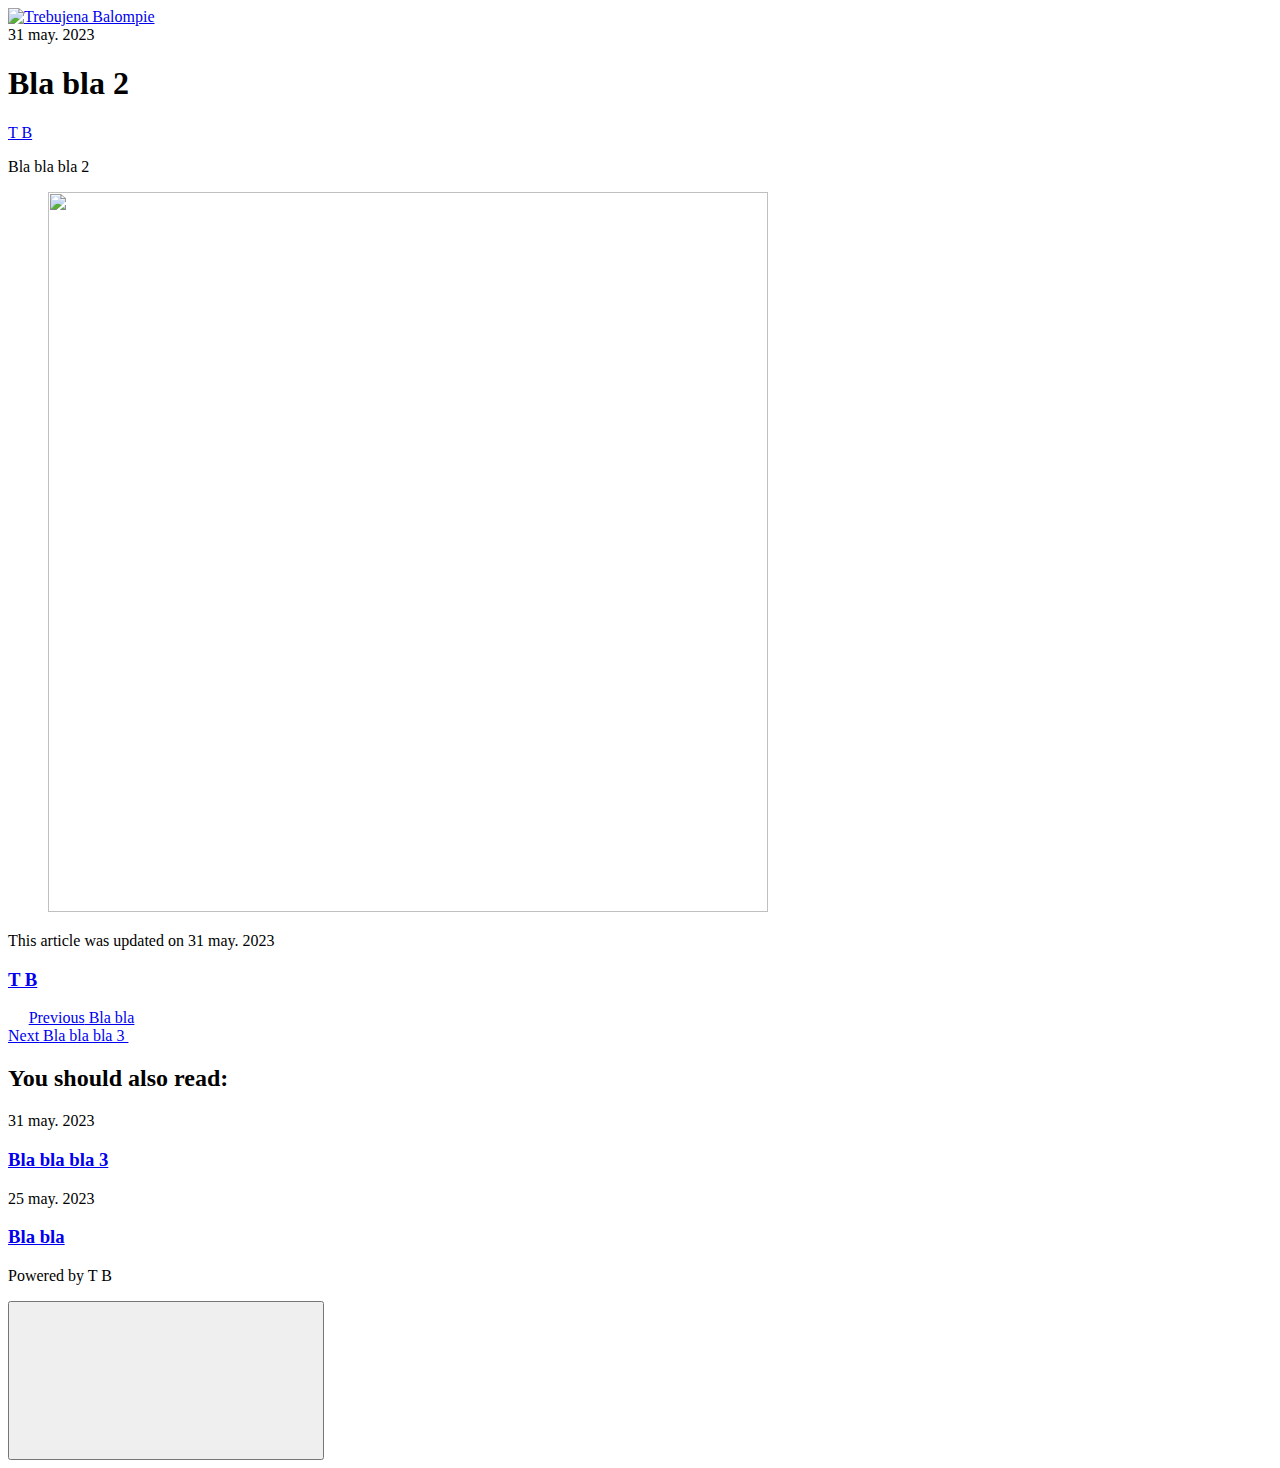
==== bla-bla-2/index.html @ 80f07122 "Updated from Publii" ====
<!DOCTYPE html><html lang="es"><head><meta charset="utf-8"><meta http-equiv="X-UA-Compatible" content="IE=edge"><meta name="viewport" content="width=device-width,initial-scale=1"><title>Bla bla 2 - Trebujena Balompie</title><meta name="description" content="Bla bla bla 2"><meta name="generator" content="Publii Open-Source CMS for Static Site"><link rel="canonical" href="https://trebujenabalompie.club/bla-bla-2/"><link rel="alternate" type="application/atom+xml" href="https://trebujenabalompie.club/feed.xml"><link rel="alternate" type="application/json" href="https://trebujenabalompie.club/feed.json"><meta property="og:title" content="Bla bla 2"><meta property="og:image" content="https://trebujenabalompie.club/media/website/logo-trebujenabalompie-fuera-trans.png"><meta property="og:image:width" content="720"><meta property="og:image:height" content="720"><meta property="og:site_name" content="Trebujena Balompie"><meta property="og:description" content="Bla bla bla 2"><meta property="og:url" content="https://trebujenabalompie.club/bla-bla-2/"><meta property="og:type" content="article"><link rel="shortcut icon" href="https://trebujenabalompie.club/media/website/logo-trebujenabalompie-fuera-azul-16x16.ico" type="image/x-icon"><link rel="stylesheet" href="https://trebujenabalompie.club/assets/css/style.css?v=a30549bc070ebc5da0fb599e8fc26c7a"><script type="application/ld+json">{"@context":"http://schema.org","@type":"Article","mainEntityOfPage":{"@type":"WebPage","@id":"https://trebujenabalompie.club/bla-bla-2/"},"headline":"Bla bla 2","datePublished":"2023-05-31T10:08","dateModified":"2023-05-31T10:08","image":{"@type":"ImageObject","url":"https://trebujenabalompie.club/media/website/logo-trebujenabalompie-fuera-trans.png","height":720,"width":720},"description":"Bla bla bla 2","author":{"@type":"Person","name":"T B","url":"https://trebujenabalompie.club/authors/t-b/"},"publisher":{"@type":"Organization","name":"T B","logo":{"@type":"ImageObject","url":"https://trebujenabalompie.club/media/website/logo-trebujenabalompie-fuera-trans.png","height":720,"width":720}}}</script><noscript><style>img[loading] {
                    opacity: 1;
                }</style></noscript></head><body><div class="site-container"><header class="top" id="js-header"><a class="logo" href="https://trebujenabalompie.club/"><img src="https://trebujenabalompie.club/media/website/logo-trebujenabalompie-fuera-trans.png" alt="Trebujena Balompie" width="720" height="720"></a></header><main><article class="post"><div class="hero"><header class="hero__content"><div class="wrapper"><div class="post__meta"><time datetime="2023-05-31T10:08">31 may. 2023</time></div><h1>Bla bla 2</h1><div class="post__meta post__meta--author"><a href="https://trebujenabalompie.club/authors/t-b/" class="feed__author">T B</a></div></div></header></div><div class="wrapper post__entry"><p>Bla <span style="color: #000000;">bla</span> bla 2</p><figure class="post__image"><img loading="lazy" src="https://trebujenabalompie.club/media/posts/2/logo-trebujenabalompie-fuera-azul.png" alt="" width="720" height="720" sizes="100vw" srcset="https://trebujenabalompie.club/media/posts/2/responsive/logo-trebujenabalompie-fuera-azul-xs.png 300w, https://trebujenabalompie.club/media/posts/2/responsive/logo-trebujenabalompie-fuera-azul-sm.png 480w, https://trebujenabalompie.club/media/posts/2/responsive/logo-trebujenabalompie-fuera-azul-md.png 768w, https://trebujenabalompie.club/media/posts/2/responsive/logo-trebujenabalompie-fuera-azul-lg.png 1024w, https://trebujenabalompie.club/media/posts/2/responsive/logo-trebujenabalompie-fuera-azul-xl.png 1360w, https://trebujenabalompie.club/media/posts/2/responsive/logo-trebujenabalompie-fuera-azul-2xl.png 1600w"></figure></div><footer class="wrapper post__footer"><p class="post__last-updated">This article was updated on 31 may. 2023</p><div class="post__share"></div><div class="post__bio bio"><div><h3 class="bio__name"><a href="https://trebujenabalompie.club/authors/t-b/" rel="author">T B</a></h3></div></div></footer></article><nav class="post__nav"><div class="post__nav-inner"><div class="post__nav-prev"><svg width="1.041em" height="0.416em" aria-hidden="true"><use xlink:href="https://trebujenabalompie.club/assets/svg/svg-map.svg#arrow-prev"/></svg> <a href="https://trebujenabalompie.club/bla-bla/" class="post__nav-link" rel="prev"><span>Previous</span> Bla bla</a></div><div class="post__nav-next"><a href="https://trebujenabalompie.club/bla-bla-bla-3/" class="post__nav-link" rel="next"><span>Next</span> Bla bla bla 3 </a><svg width="1.041em" height="0.416em" aria-hidden="true"><use xlink:href="https://trebujenabalompie.club/assets/svg/svg-map.svg#arrow-next"/></svg></div></div></nav><div class="post__related related"><div class="wrapper"><h2 class="h5 related__title">You should also read:</h2><article class="related__item"><div class="feed__meta"><time datetime="2023-05-31T10:52" class="feed__date">31 may. 2023</time></div><h3 class="h1"><a href="https://trebujenabalompie.club/bla-bla-bla-3/">Bla bla bla 3</a></h3></article><article class="related__item"><div class="feed__meta"><time datetime="2023-05-25T13:26" class="feed__date">25 may. 2023</time></div><h3 class="h1"><a href="https://trebujenabalompie.club/bla-bla/">Bla bla</a></h3></article></div></div></main><footer class="footer"><div class="footer__copyright"><p>Powered by T B</p></div><button onclick="backToTopFunction()" id="backToTop" class="footer__bttop" aria-label="Back to top" title="Back to top"><svg><use xlink:href="https://trebujenabalompie.club/assets/svg/svg-map.svg#toparrow"/></svg></button></footer></div><script defer="defer" src="https://trebujenabalompie.club/assets/js/scripts.min.js?v=f47c11534595205f20935f0db2a62a85"></script><script>window.publiiThemeMenuConfig={mobileMenuMode:'sidebar',animationSpeed:300,submenuWidth: 'auto',doubleClickTime:500,mobileMenuExpandableSubmenus:true,relatedContainerForOverlayMenuSelector:'.top'};</script><script>var images = document.querySelectorAll('img[loading]');
        for (var i = 0; i < images.length; i++) {
            if (images[i].complete) {
                images[i].classList.add('is-loaded');
            } else {
                images[i].addEventListener('load', function () {
                    this.classList.add('is-loaded');
                }, false);
            }
        }</script></body></html>
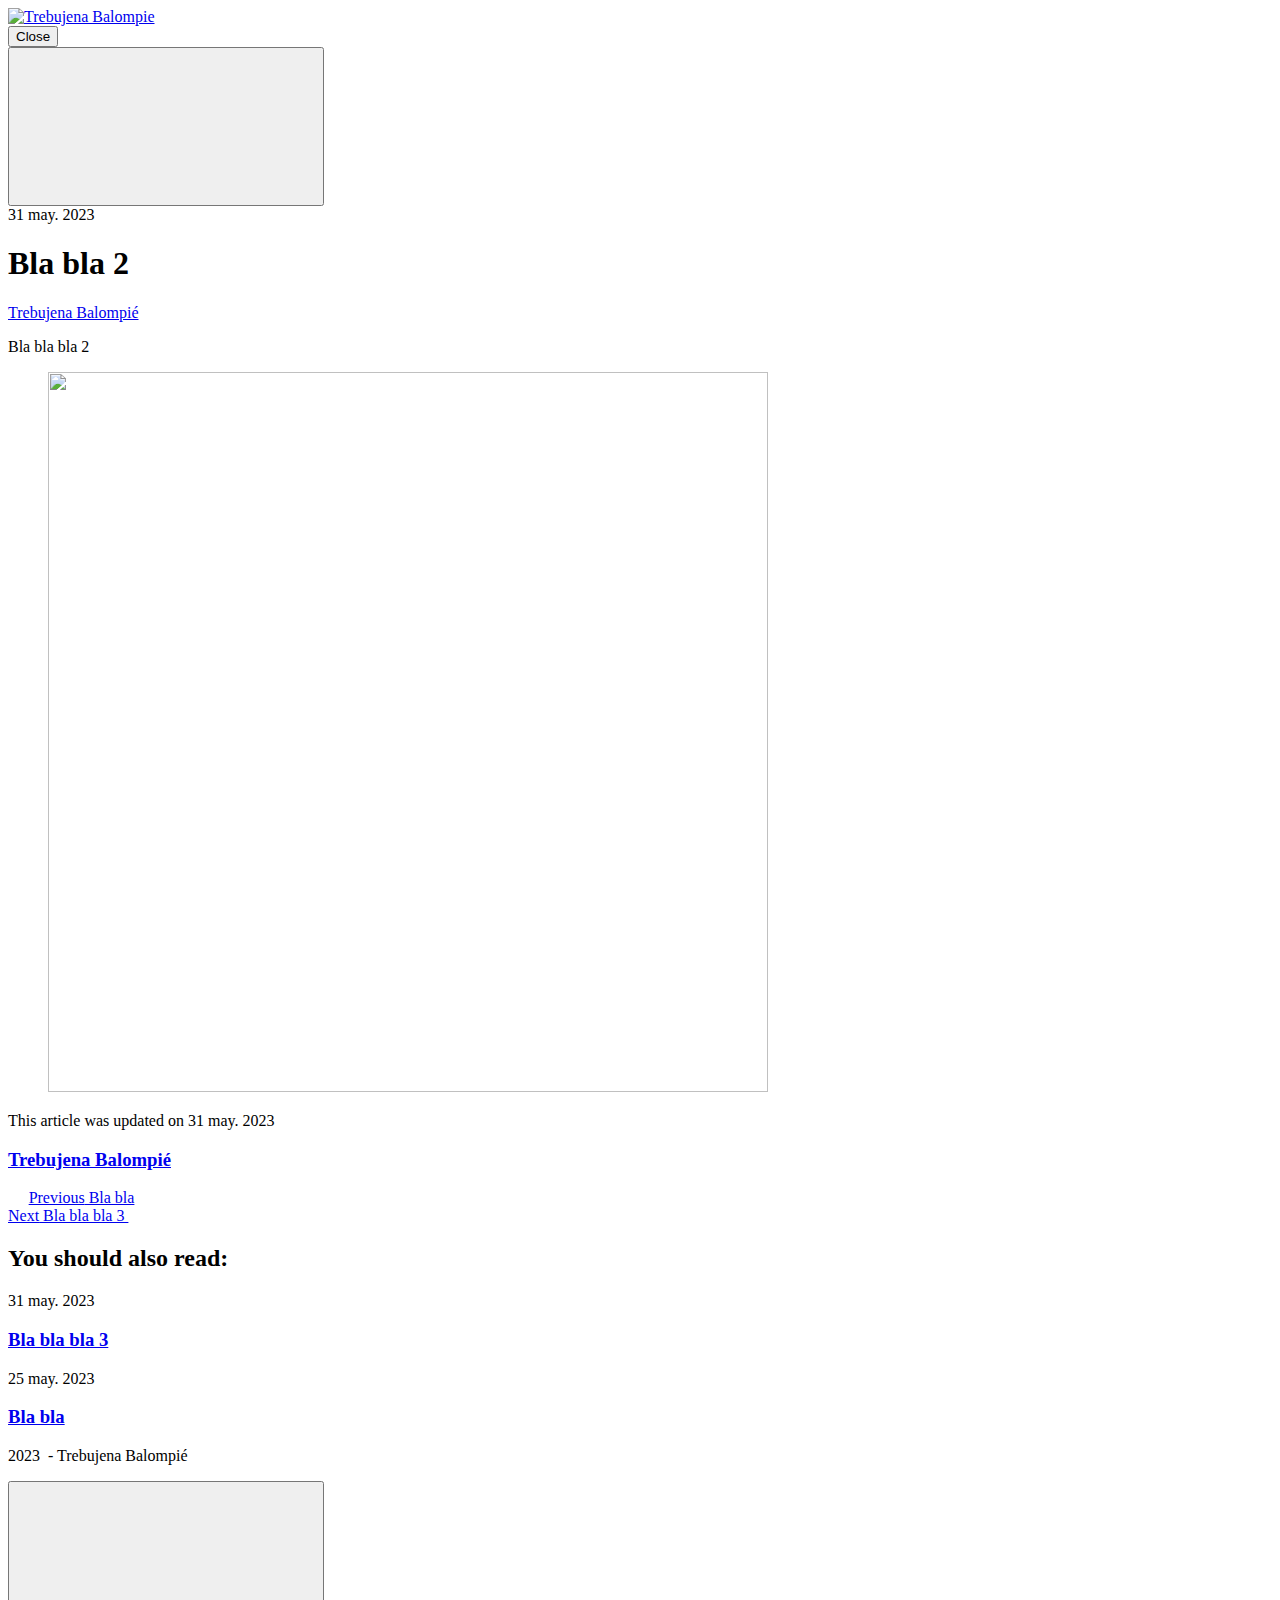
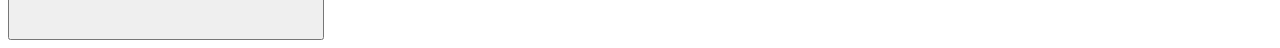
==== commit 3e1f0057: "Updated from Publii" ====
--- a/bla-bla-2/index.html
+++ b/bla-bla-2/index.html
@@ -1,6 +1,6 @@
-<!DOCTYPE html><html lang="es"><head><meta charset="utf-8"><meta http-equiv="X-UA-Compatible" content="IE=edge"><meta name="viewport" content="width=device-width,initial-scale=1"><title>Bla bla 2 - Trebujena Balompie</title><meta name="description" content="Bla bla bla 2"><meta name="generator" content="Publii Open-Source CMS for Static Site"><link rel="canonical" href="https://trebujenabalompie.club/bla-bla-2/"><link rel="alternate" type="application/atom+xml" href="https://trebujenabalompie.club/feed.xml"><link rel="alternate" type="application/json" href="https://trebujenabalompie.club/feed.json"><meta property="og:title" content="Bla bla 2"><meta property="og:image" content="https://trebujenabalompie.club/media/website/logo-trebujenabalompie-fuera-trans.png"><meta property="og:image:width" content="720"><meta property="og:image:height" content="720"><meta property="og:site_name" content="Trebujena Balompie"><meta property="og:description" content="Bla bla bla 2"><meta property="og:url" content="https://trebujenabalompie.club/bla-bla-2/"><meta property="og:type" content="article"><link rel="shortcut icon" href="https://trebujenabalompie.club/media/website/logo-trebujenabalompie-fuera-azul-16x16.ico" type="image/x-icon"><link rel="stylesheet" href="https://trebujenabalompie.club/assets/css/style.css?v=a30549bc070ebc5da0fb599e8fc26c7a"><script type="application/ld+json">{"@context":"http://schema.org","@type":"Article","mainEntityOfPage":{"@type":"WebPage","@id":"https://trebujenabalompie.club/bla-bla-2/"},"headline":"Bla bla 2","datePublished":"2023-05-31T10:08","dateModified":"2023-05-31T10:08","image":{"@type":"ImageObject","url":"https://trebujenabalompie.club/media/website/logo-trebujenabalompie-fuera-trans.png","height":720,"width":720},"description":"Bla bla bla 2","author":{"@type":"Person","name":"T B","url":"https://trebujenabalompie.club/authors/t-b/"},"publisher":{"@type":"Organization","name":"T B","logo":{"@type":"ImageObject","url":"https://trebujenabalompie.club/media/website/logo-trebujenabalompie-fuera-trans.png","height":720,"width":720}}}</script><noscript><style>img[loading] {
+<!DOCTYPE html><html lang="es"><head><meta charset="utf-8"><meta http-equiv="X-UA-Compatible" content="IE=edge"><meta name="viewport" content="width=device-width,initial-scale=1"><title>Bla bla 2 - Trebujena Balompie</title><meta name="description" content="Bla bla bla 2"><meta name="generator" content="Publii Open-Source CMS for Static Site"><link rel="canonical" href="https://trebujenabalompie.club/bla-bla-2/"><link rel="alternate" type="application/atom+xml" href="https://trebujenabalompie.club/feed.xml"><link rel="alternate" type="application/json" href="https://trebujenabalompie.club/feed.json"><meta property="og:title" content="Bla bla 2"><meta property="og:image" content="https://trebujenabalompie.club/media/website/logo-trebujenabalompie-fuera-trans-borde-azul.png"><meta property="og:image:width" content="720"><meta property="og:image:height" content="720"><meta property="og:site_name" content="Trebujena Balompie"><meta property="og:description" content="Bla bla bla 2"><meta property="og:url" content="https://trebujenabalompie.club/bla-bla-2/"><meta property="og:type" content="article"><link rel="shortcut icon" href="https://trebujenabalompie.club/media/website/logo-trebujenabalompie-fuera-azul-16x16.ico" type="image/x-icon"><link rel="stylesheet" href="https://trebujenabalompie.club/assets/css/style.css?v=a30549bc070ebc5da0fb599e8fc26c7a"><script type="application/ld+json">{"@context":"http://schema.org","@type":"Article","mainEntityOfPage":{"@type":"WebPage","@id":"https://trebujenabalompie.club/bla-bla-2/"},"headline":"Bla bla 2","datePublished":"2023-05-31T10:08","dateModified":"2023-05-31T10:08","image":{"@type":"ImageObject","url":"https://trebujenabalompie.club/media/website/logo-trebujenabalompie-fuera-trans-borde-azul.png","height":720,"width":720},"description":"Bla bla bla 2","author":{"@type":"Person","name":"Trebujena Balompié","url":"https://trebujenabalompie.club/authors/trebujena-balompie/"},"publisher":{"@type":"Organization","name":"Trebujena Balompié","logo":{"@type":"ImageObject","url":"https://trebujenabalompie.club/media/website/logo-trebujenabalompie-fuera-trans-borde-azul.png","height":720,"width":720}}}</script><noscript><style>img[loading] {
                     opacity: 1;
-                }</style></noscript></head><body><div class="site-container"><header class="top" id="js-header"><a class="logo" href="https://trebujenabalompie.club/"><img src="https://trebujenabalompie.club/media/website/logo-trebujenabalompie-fuera-trans.png" alt="Trebujena Balompie" width="720" height="720"></a></header><main><article class="post"><div class="hero"><header class="hero__content"><div class="wrapper"><div class="post__meta"><time datetime="2023-05-31T10:08">31 may. 2023</time></div><h1>Bla bla 2</h1><div class="post__meta post__meta--author"><a href="https://trebujenabalompie.club/authors/t-b/" class="feed__author">T B</a></div></div></header></div><div class="wrapper post__entry"><p>Bla <span style="color: #000000;">bla</span> bla 2</p><figure class="post__image"><img loading="lazy" src="https://trebujenabalompie.club/media/posts/2/logo-trebujenabalompie-fuera-azul.png" alt="" width="720" height="720" sizes="100vw" srcset="https://trebujenabalompie.club/media/posts/2/responsive/logo-trebujenabalompie-fuera-azul-xs.png 300w, https://trebujenabalompie.club/media/posts/2/responsive/logo-trebujenabalompie-fuera-azul-sm.png 480w, https://trebujenabalompie.club/media/posts/2/responsive/logo-trebujenabalompie-fuera-azul-md.png 768w, https://trebujenabalompie.club/media/posts/2/responsive/logo-trebujenabalompie-fuera-azul-lg.png 1024w, https://trebujenabalompie.club/media/posts/2/responsive/logo-trebujenabalompie-fuera-azul-xl.png 1360w, https://trebujenabalompie.club/media/posts/2/responsive/logo-trebujenabalompie-fuera-azul-2xl.png 1600w"></figure></div><footer class="wrapper post__footer"><p class="post__last-updated">This article was updated on 31 may. 2023</p><div class="post__share"></div><div class="post__bio bio"><div><h3 class="bio__name"><a href="https://trebujenabalompie.club/authors/t-b/" rel="author">T B</a></h3></div></div></footer></article><nav class="post__nav"><div class="post__nav-inner"><div class="post__nav-prev"><svg width="1.041em" height="0.416em" aria-hidden="true"><use xlink:href="https://trebujenabalompie.club/assets/svg/svg-map.svg#arrow-prev"/></svg> <a href="https://trebujenabalompie.club/bla-bla/" class="post__nav-link" rel="prev"><span>Previous</span> Bla bla</a></div><div class="post__nav-next"><a href="https://trebujenabalompie.club/bla-bla-bla-3/" class="post__nav-link" rel="next"><span>Next</span> Bla bla bla 3 </a><svg width="1.041em" height="0.416em" aria-hidden="true"><use xlink:href="https://trebujenabalompie.club/assets/svg/svg-map.svg#arrow-next"/></svg></div></div></nav><div class="post__related related"><div class="wrapper"><h2 class="h5 related__title">You should also read:</h2><article class="related__item"><div class="feed__meta"><time datetime="2023-05-31T10:52" class="feed__date">31 may. 2023</time></div><h3 class="h1"><a href="https://trebujenabalompie.club/bla-bla-bla-3/">Bla bla bla 3</a></h3></article><article class="related__item"><div class="feed__meta"><time datetime="2023-05-25T13:26" class="feed__date">25 may. 2023</time></div><h3 class="h1"><a href="https://trebujenabalompie.club/bla-bla/">Bla bla</a></h3></article></div></div></main><footer class="footer"><div class="footer__copyright"><p>Powered by T B</p></div><button onclick="backToTopFunction()" id="backToTop" class="footer__bttop" aria-label="Back to top" title="Back to top"><svg><use xlink:href="https://trebujenabalompie.club/assets/svg/svg-map.svg#toparrow"/></svg></button></footer></div><script defer="defer" src="https://trebujenabalompie.club/assets/js/scripts.min.js?v=f47c11534595205f20935f0db2a62a85"></script><script>window.publiiThemeMenuConfig={mobileMenuMode:'sidebar',animationSpeed:300,submenuWidth: 'auto',doubleClickTime:500,mobileMenuExpandableSubmenus:true,relatedContainerForOverlayMenuSelector:'.top'};</script><script>var images = document.querySelectorAll('img[loading]');
+                }</style></noscript></head><body><div class="site-container"><header class="top" id="js-header"><a class="logo" href="https://trebujenabalompie.club/"><img src="https://trebujenabalompie.club/media/website/logo-trebujenabalompie-fuera-trans-borde-azul.png" alt="Trebujena Balompie" width="720" height="720"></a><div class="search"><div class="search__overlay js-search-overlay"><div class="search__overlay-inner"><button class="search__close js-search-close" aria-label="Close">Close</button></div></div><button class="search__btn js-search-btn" aria-label="Search"><svg role="presentation" focusable="false"><use xlink:href="https://trebujenabalompie.club/assets/svg/svg-map.svg#search"/></svg></button></div></header><main><article class="post"><div class="hero"><header class="hero__content"><div class="wrapper"><div class="post__meta"><time datetime="2023-05-31T10:08">31 may. 2023</time></div><h1>Bla bla 2</h1><div class="post__meta post__meta--author"><a href="https://trebujenabalompie.club/authors/trebujena-balompie/" class="feed__author">Trebujena Balompié</a></div></div></header></div><div class="wrapper post__entry"><p>Bla <span style="color: #000000;">bla</span> bla 2</p><figure class="post__image"><img loading="lazy" src="https://trebujenabalompie.club/media/posts/2/logo-trebujenabalompie-fuera-azul.png" alt="" width="720" height="720" sizes="100vw" srcset="https://trebujenabalompie.club/media/posts/2/responsive/logo-trebujenabalompie-fuera-azul-xs.png 300w, https://trebujenabalompie.club/media/posts/2/responsive/logo-trebujenabalompie-fuera-azul-sm.png 480w, https://trebujenabalompie.club/media/posts/2/responsive/logo-trebujenabalompie-fuera-azul-md.png 768w, https://trebujenabalompie.club/media/posts/2/responsive/logo-trebujenabalompie-fuera-azul-lg.png 1024w, https://trebujenabalompie.club/media/posts/2/responsive/logo-trebujenabalompie-fuera-azul-xl.png 1360w, https://trebujenabalompie.club/media/posts/2/responsive/logo-trebujenabalompie-fuera-azul-2xl.png 1600w"></figure></div><footer class="wrapper post__footer"><p class="post__last-updated">This article was updated on 31 may. 2023</p><div class="post__share"></div><div class="post__bio bio"><div><h3 class="bio__name"><a href="https://trebujenabalompie.club/authors/trebujena-balompie/" rel="author">Trebujena Balompié</a></h3></div></div></footer></article><nav class="post__nav"><div class="post__nav-inner"><div class="post__nav-prev"><svg width="1.041em" height="0.416em" aria-hidden="true"><use xlink:href="https://trebujenabalompie.club/assets/svg/svg-map.svg#arrow-prev"/></svg> <a href="https://trebujenabalompie.club/bla-bla/" class="post__nav-link" rel="prev"><span>Previous</span> Bla bla</a></div><div class="post__nav-next"><a href="https://trebujenabalompie.club/bla-bla-bla-3/" class="post__nav-link" rel="next"><span>Next</span> Bla bla bla 3 </a><svg width="1.041em" height="0.416em" aria-hidden="true"><use xlink:href="https://trebujenabalompie.club/assets/svg/svg-map.svg#arrow-next"/></svg></div></div></nav><div class="post__related related"><div class="wrapper"><h2 class="h5 related__title">You should also read:</h2><article class="related__item"><div class="feed__meta"><time datetime="2023-05-31T10:52" class="feed__date">31 may. 2023</time></div><h3 class="h1"><a href="https://trebujenabalompie.club/bla-bla-bla-3/">Bla bla bla 3</a></h3></article><article class="related__item"><div class="feed__meta"><time datetime="2023-05-25T13:26" class="feed__date">25 may. 2023</time></div><h3 class="h1"><a href="https://trebujenabalompie.club/bla-bla/">Bla bla</a></h3></article></div></div></main><footer class="footer"><div class="footer__copyright"><p>2023  - Trebujena Balompié</p></div><button onclick="backToTopFunction()" id="backToTop" class="footer__bttop" aria-label="Back to top" title="Back to top"><svg><use xlink:href="https://trebujenabalompie.club/assets/svg/svg-map.svg#toparrow"/></svg></button></footer></div><script defer="defer" src="https://trebujenabalompie.club/assets/js/scripts.min.js?v=f47c11534595205f20935f0db2a62a85"></script><script>window.publiiThemeMenuConfig={mobileMenuMode:'sidebar',animationSpeed:300,submenuWidth: 'auto',doubleClickTime:500,mobileMenuExpandableSubmenus:true,relatedContainerForOverlayMenuSelector:'.top'};</script><script>var images = document.querySelectorAll('img[loading]');
         for (var i = 0; i < images.length; i++) {
             if (images[i].complete) {
                 images[i].classList.add('is-loaded');
